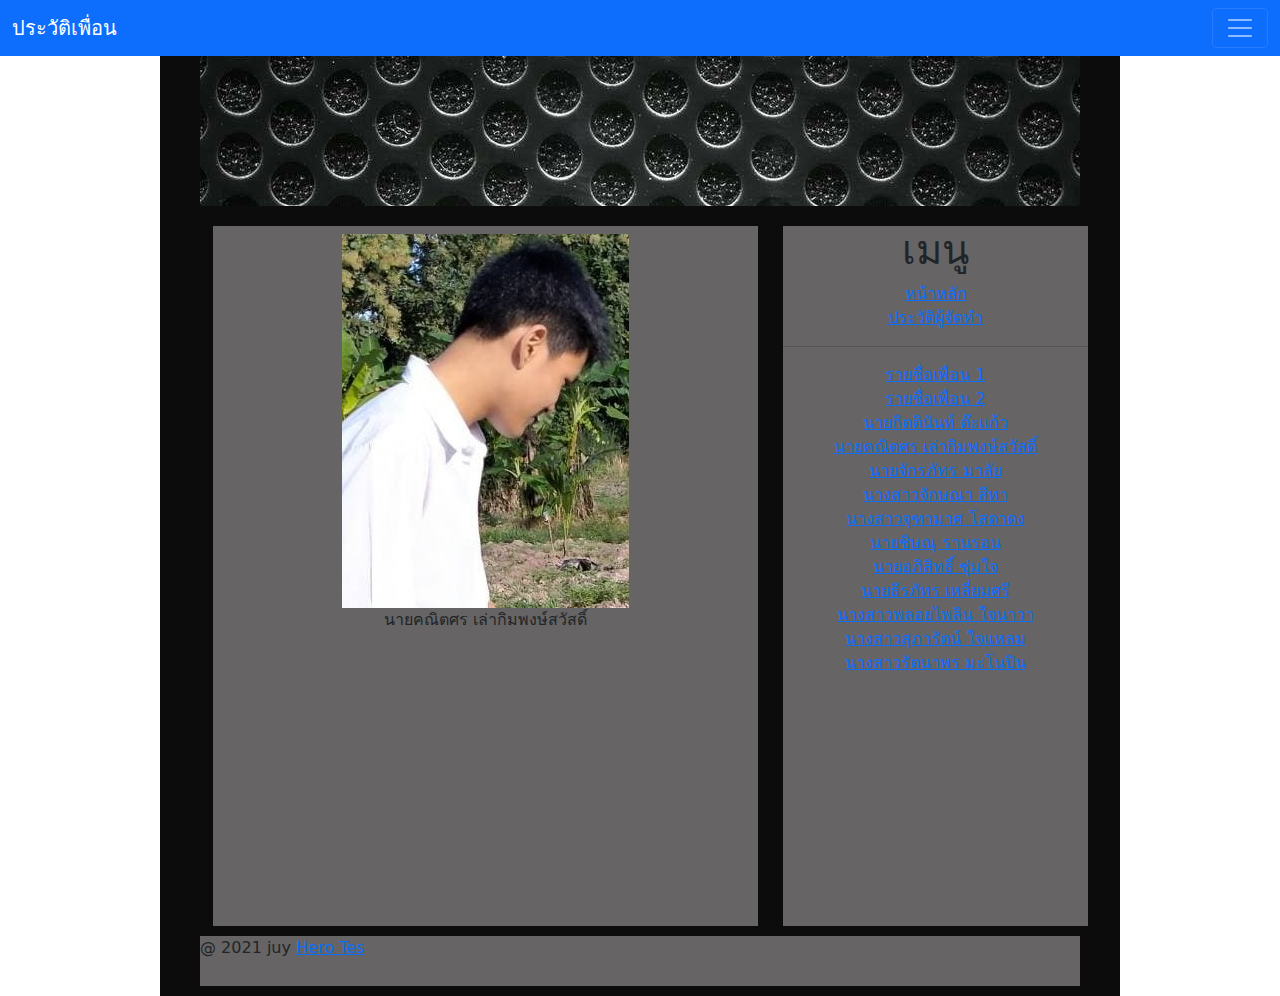
==== c06.html @ fc1420a4 "Hello97" ====
<!DOCTYPE html>
<html lang="en">
  <head>
    <meta charset="UTF-8" />
    <meta name="viewport" content="width=device-width, initial-scale=1.0" />
    <title>ประวัติเพื่อน</title>
    <link rel="stylesheet" href="./css/bootstrap.css" />
    <link rel="stylesheet" href="./css/style.css" />
  </head>
  <body>
    <nav class="navbar navbar-dark bg-primary">
      <div class="container-fluid">
        <a class="navbar-brand" href="#">ประวัติเพื่อน</a>
        <button
          class="navbar-toggler"
          type="button"
          data-bs-toggle="collapse"
          data-bs-target="#navbarSupportedContent"
          aria-controls="navbarSupportedContent"
          aria-expanded="false"
          aria-label="Toggle navigation"
        >
          <span class="navbar-toggler-icon"></span>
        </button>
        <div class="collapse navbar-collapse" id="navbarSupportedContent">
          <ul class="navbar-nav me-auto mb-2 mb-lg-0">
            <li class="nav-item dropdown">
              <a
                class="nav-link dropdown-toggle"
                href="#"
                id="navbarDropdown"
                role="button"
                data-bs-toggle="dropdown"
                aria-expanded="false"
              >
               รายชื่อเพื่อน
              </a>
              <ul class="dropdown-menu" aria-labelledby="navbarDropdown">
                <li>
                  <a class="dropdown-item" href="c01.html">รายชื่อเพื่อน 1</a>
                </li>
                <li>
                  <a class="dropdown-item" href="c02.html">รายชื่อเพื่อน 2</a>
                </li>
                <li><a class="dropdown-item" href="c03.html">นายกิตตินันท์ ต๊ะเเก้ว</a></li>
                <li>
                  <a class="dropdown-item" href="c04.html">นายคณิตศร เล่ากิมพงษ์สวัสดิ์</a>
                </li>
                <li>
                  <a class="dropdown-item" href="c05.html">นายจักรภัทร มาลัย</a>
                </li>
                <li>
                  <a class="dropdown-item" href="c06.html">นางสาวจักษณา สีทา</a>
                </li>
                <li>
                  <a class="dropdown-item" href="c07.html">นางสาวจุฑามาศ โสดาดง</a>
                </li>
                <li><a class="dropdown-item" href="c08.html">นายชิษณุ รานรอน</a></li>
                <li>
                  <a class="dropdown-item" href="c09.html">นายอภิสิทธิ์ ชุ่มใจ</a>
                </li>
                <li>
                  <a class="dropdown-item" href="c10.html">นายธีรภัทร เหลี่ยมศรี</a>
                </li>
                <a class="dropdown-item" href="c11.html">นางสาวพลอยไพลิน ใจนาวา</a>
            </li>
            <li>
                <a class="dropdown-item" href="c12.html">นางสาวสุภารัตน์ ใจเเหลม</a>
            </li>
            <li>
                <a class="dropdown-item" href="c13.html">นางสาวรัตนาพร มะโนปิน</a>
            </li>
            <li>
              </ul>
            </li>
          </ul>
        </div>
      </div>
    </nav>
    <div class="container">
      <header>
        <img src="./images/b7bc99e406dda64f50115945dde84cf9 (1).jpg" alt="" />
      </header>
      <section>
        <h1></h1>

        
        <img
          src="./images/138933761_1277875082585571_7068176174088282055_n (1).jpg"
          alt=""
        />
        <p>นายคณิตศร เล่ากิมพงษ์สวัสดิ์</p>
      </section>
      <aside>
        <h1>เมนู</h1>
        <a href="./index.html" target="_blank" rel="noopener noreferrer">หน้าหลัก</a>
        <br />
        <a href="./index copy.html" target="_blank" rel="noopener noreferrer"
          >ประวัติผู้จัดทำ</a
        >
        <hr />
        <a href="c01.html" target="_blank" rel="noopener noreferrer">รายชื่อเพื่อน 1</a>
        <br />
        <a href="c02.html" target="_blank" rel="noopener noreferrer"
          >รายชื่อเพื่อน 2</a
        >
        <br />
        <a href="c03.html" target="_blank" rel="noopener noreferrer"
          >นายกิตตินันท์ ต๊ะเเก้ว</a
        >
        <br />
        <a href="c04.html" target="_blank" rel="noopener noreferrer"
          >นายคณิตศร เล่ากิมพงษ์สวัสดิ์</a
        >
        <br />
        <a href="c05.html" target="_blank" rel="noopener noreferrer">นายจักรภัทร มาลัย</a>
        <br />
        <a href="c06.html" target="_blank" rel="noopener noreferrer"
          >นางสาวจักษณา สีทา</a
        >
        <br />
        <a href="c07.html" target="_blank" rel="noopener noreferrer">นางสาวจุฑามาศ โสดาดง</a>
        <br />
        <a href="c08.html" target="_blank" rel="noopener noreferrer"
          >นายชิษณุ รานรอน</a
        >
        <br />
        <a href="c09.html" target="_blank" rel="noopener noreferrer"
          >นายอภิสิทธิ์ ชุ่มใจ</a
        >
        <br />
        <a href="c10.html" target="_blank" rel="noopener noreferrer"
          >นายธีรภัทร เหลี่ยมศรี</a
        >
        <br />
        <a href="c11.html" target="_blank" rel="noopener noreferrer"
        >นางสาวพลอยไพลิน ใจนาวา</a
      >
      <br />
      <a href="c12.html" target="_blank" rel="noopener noreferrer"
      >นางสาวสุภารัตน์ ใจเเหลม</a
    >
    <br />
    <a href="c13.html" target="_blank" rel="noopener noreferrer"
    >นางสาวรัตนาพร มะโนปิน</a
  >
  <br />
      </aside>
      <div class="clearfix"></div>
      <footer>
        <p>
          @ 2021 juy
          <a
            href="https://nathees.com"
            target="_blank"
            rel="noopener noreferrer"
            >Hero Tes</a
          >
        </p>
      </footer>
    </div>
    <script src="./js/bootstrap.js"></script>
  </body>
</html>
---- css/style.css ----
* {
    margin: 0;
    padding: 0;
  }
  
  .clearfix {
    clear: both;
  }
  
  .container {
    width: 960px;
    margin: 0 auto;
    background: rgb(12, 12, 12);
    overflow: hidden;
  }
  header {
    text-align: center;
    width: 880px;
    height: 150px;
    background: rgb(102, 100, 100);
    margin: 0 auto;
  }
  section {
    margin-left: 41px;
    margin-top: 20px;
    text-align: center;
    width: 545px;
    height: 700px;
    background: rgb(102, 100, 100);
    float: left;
  }
  aside {
    margin-left: 25px;
    margin-top: 20px;
    width: 305px;
    height: 700px;
    text-align: center;
    background: rgb(102, 100, 100);
    float: left;
  }
  
  footer {
    background: rgb(102, 100, 100);
    width: 880px;
    height: 50px;
    margin: 10px auto;
  }
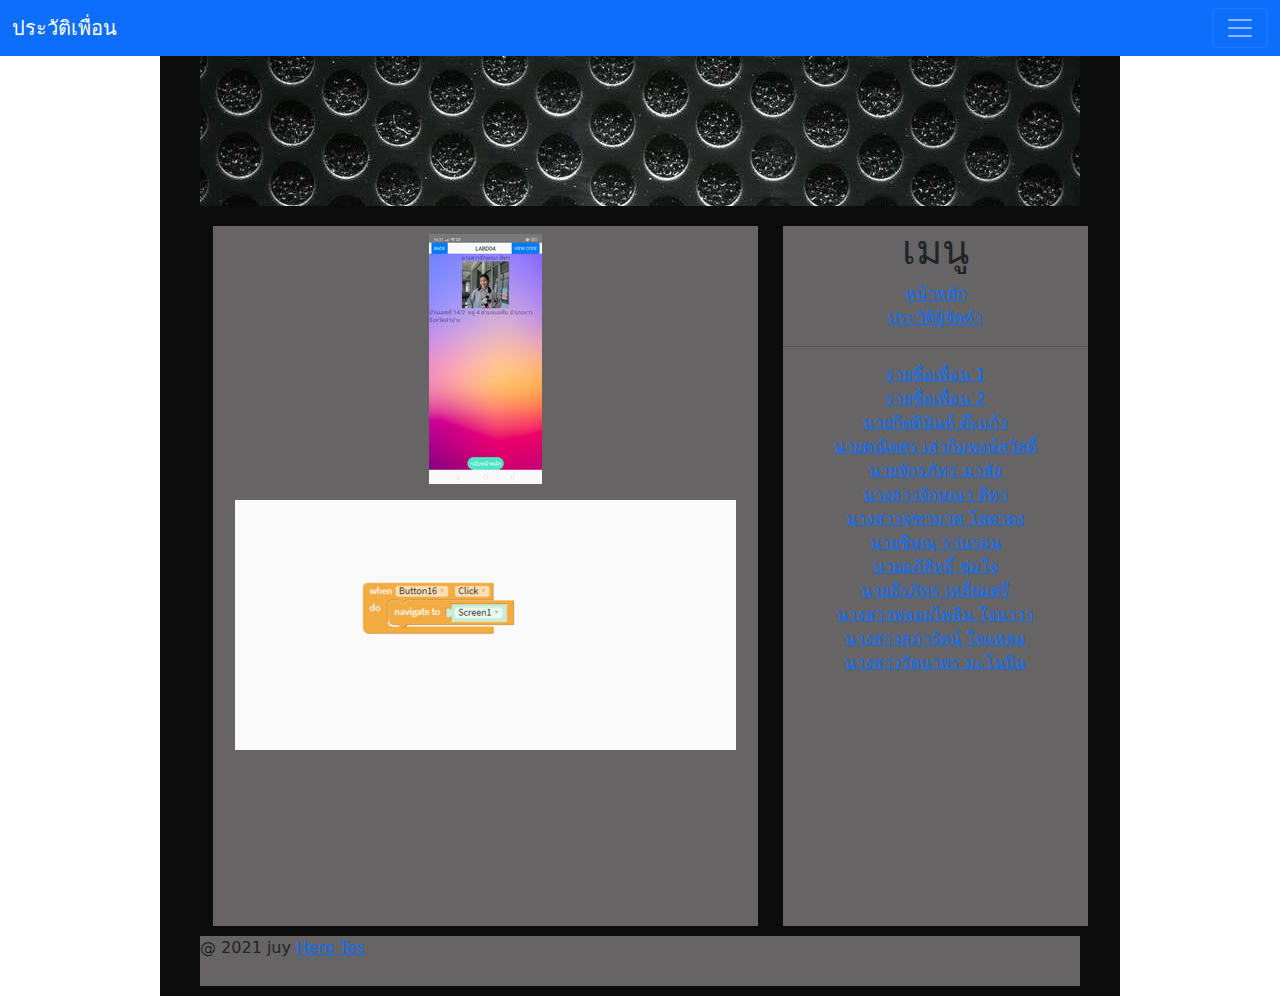
==== commit 24e1a4a0: "Hello97" ====
--- a/c06.html
+++ b/c06.html
@@ -86,10 +86,11 @@
 
         
         <img
-          src="./images/138933761_1277875082585571_7068176174088282055_n (1).jpg"
+          src="./images/6 (1).png"
           alt=""
         />
-        <p>นายคณิตศร เล่ากิมพงษ์สวัสดิ์</p>
+        <p></p>
+        <img src="./images/6.1 (1).png" alt="">
       </section>
       <aside>
         <h1>เมนู</h1>
